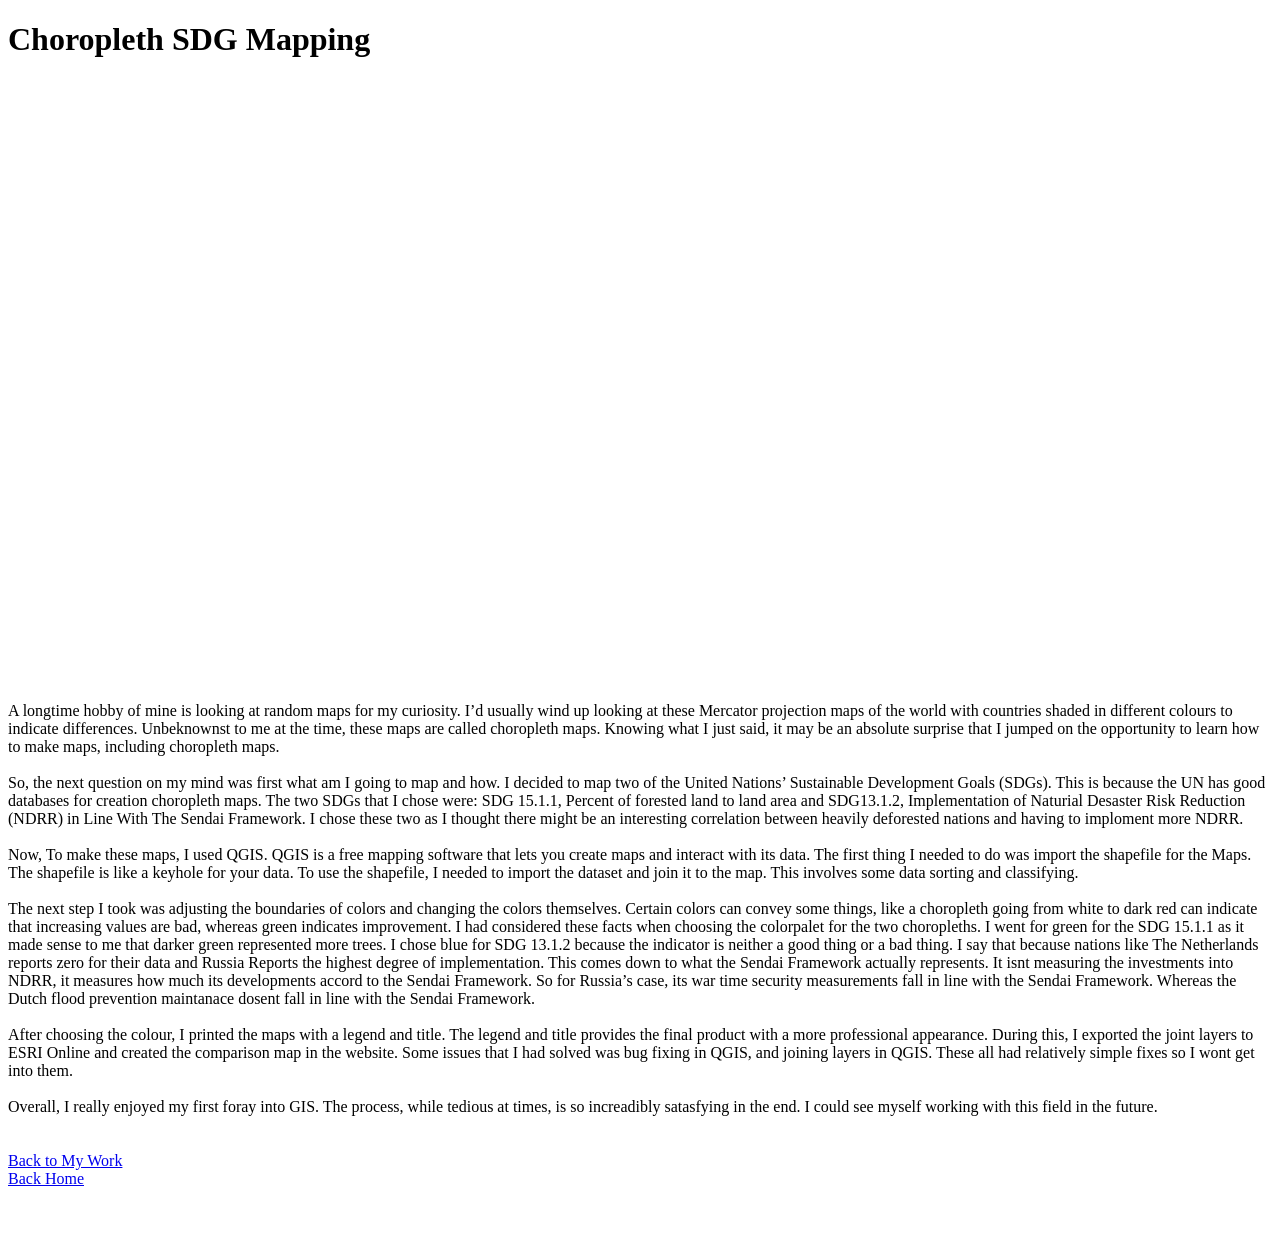
==== choropleth.html @ 1a0b2e68 "uploaded files had to change a lot of photos as the max commit is 50mb" ====
<!DOCTYPE html>
<html lang="en">
<head>
    <!-- This is The Assignment 1 Page -->
    <title>Choropleth</title>
	<meta charset="UTF-8">
    <meta name="viewport" content="width=device-width, initial-scale=1.0">
    <title>Embedded Esri Map</title>
</head>
<body>
    <h1>Choropleth SDG Mapping</h1> 
    
   <iframe width="100%" height="600" src="https://uni-utrecht.maps.arcgis.com/apps/Compare/index.html?appid=a9f9df6176b64f598833e2789c29b003" frameborder="0" allowfullscreen></iframe>
  <br><br>
A longtime hobby of mine is looking at random maps for my curiosity. I’d usually wind up looking at these Mercator projection maps of the world with countries shaded in different colours to indicate differences. Unbeknownst to me at the time, these maps are called choropleth maps. Knowing what I just said, it may be an absolute surprise that I jumped on the opportunity to learn how to make maps, including choropleth maps. 
<br><br>

So, the next question on my mind was first what am I going to map and how. I decided to map two of the United Nations’ Sustainable Development Goals (SDGs). This is because the UN has good databases for creation choropleth maps. The two SDGs that I chose were: SDG 15.1.1, Percent of forested land to land area and SDG13.1.2, Implementation of Naturial Desaster Risk Reduction (NDRR) in Line With The Sendai Framework. I chose these two as I thought there might be an interesting correlation between heavily deforested nations and having to imploment more NDRR.
<br><br>

Now, To make these maps, I used QGIS. QGIS is a free mapping software that lets you create maps and interact with its data. The first thing I needed to do was import the shapefile for the Maps. The shapefile is like a keyhole for your data. To use the shapefile, I needed to import the dataset and join it to the map. This involves some data sorting and classifying.
<br><br>

The next step I took was adjusting the boundaries of colors and changing the colors themselves. Certain colors can convey some things, like a choropleth going from white to dark red can indicate that increasing values are bad, whereas green indicates improvement. I had considered these facts when choosing the colorpalet for the two choropleths. I went for green for the SDG 15.1.1 as it made sense to me that darker green represented more trees. I chose blue for SDG 13.1.2 because the indicator is neither a good thing or a bad thing. I say that because nations like The Netherlands reports zero for their data and Russia Reports the highest degree of implementation. This comes down to what the Sendai Framework actually represents. It isnt measuring the investments into NDRR, it measures how much its developments accord to the Sendai Framework. So for Russia’s case, its war time security measurements fall in line with the Sendai Framework. Whereas the Dutch flood prevention maintanace dosent fall in line with the Sendai Framework.
<br><br>

After choosing the colour, I printed the maps with a legend and title. The legend and title provides the final product with a more professional appearance. During this, I exported the joint layers to ESRI Online and created the comparison map in the website. Some issues that I had solved was bug fixing in QGIS, and joining layers in QGIS. These all had relatively simple fixes so I wont get into them.
<br><br>

Overall, I really enjoyed my first foray into GIS. The process, while tedious at times, is so increadibly satasfying in the end. I could see myself working with this field in the future. 
<br><br><br>


  <!-- Directory back to home and my work -->
    <a href="index.html">Back to My Work</a>
    <br>
    <a href="intropage.html">Back Home</a>
<br><br><br><br>
</body>
</html>
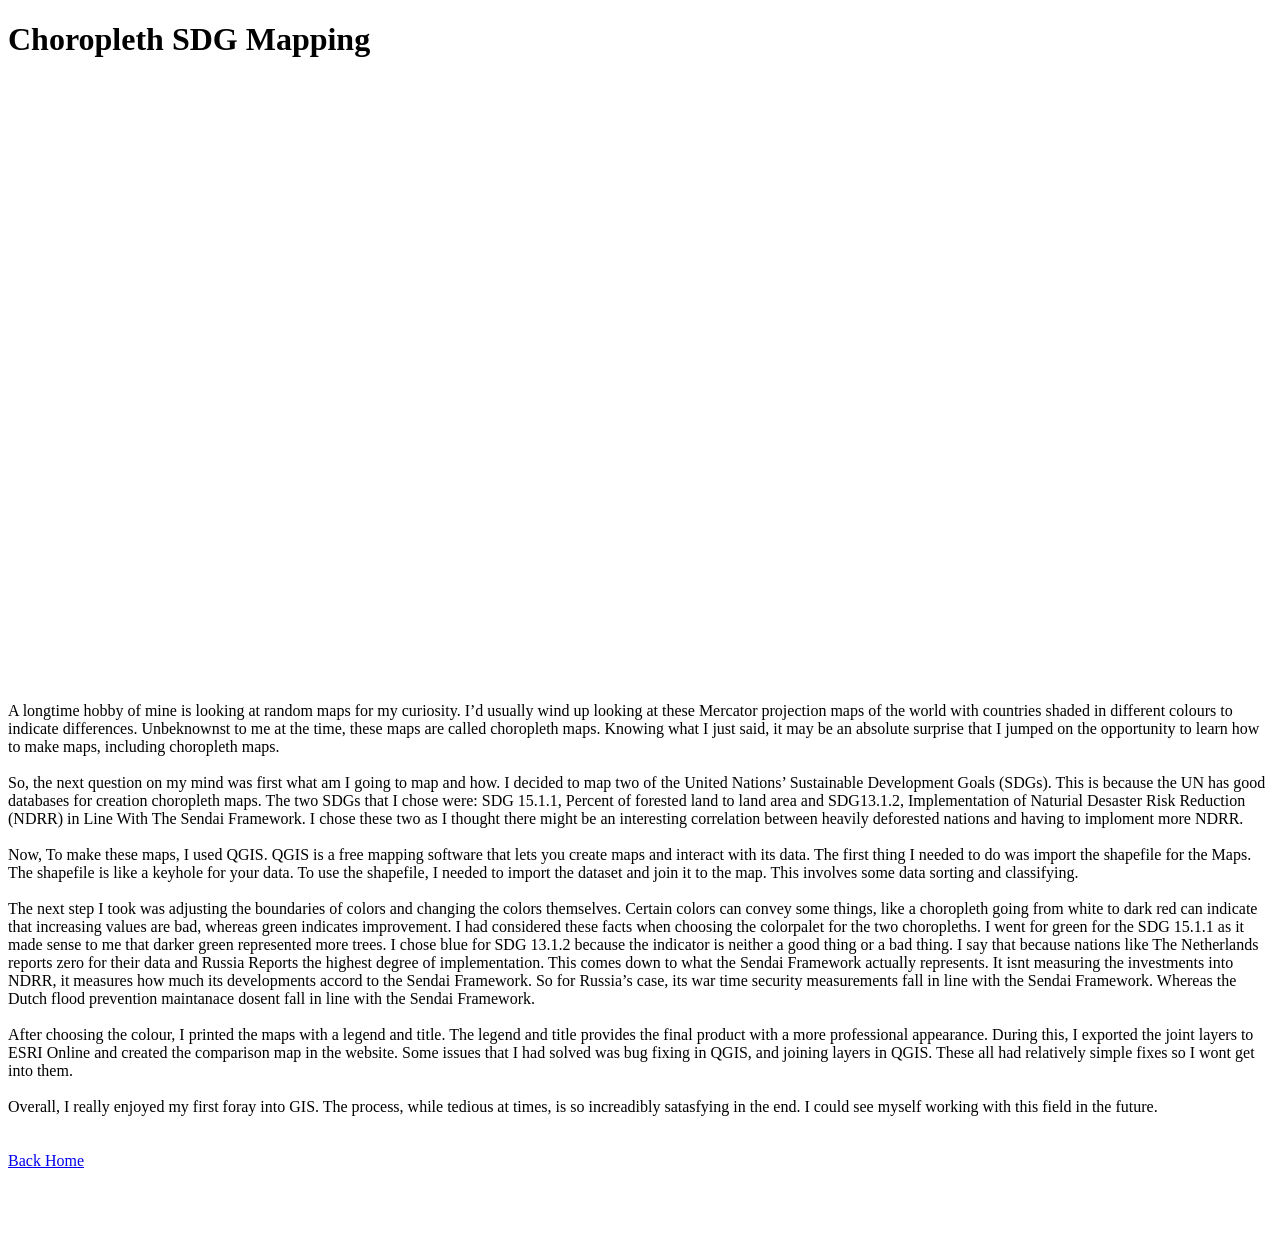
==== commit 9d69a95b: "fixed old routing" ====
--- a/choropleth.html
+++ b/choropleth.html
@@ -32,9 +32,9 @@
 
 
   <!-- Directory back to home and my work -->
-    <a href="index.html">Back to My Work</a>
+    <a href="index.html">Back Home</a>
     <br>
-    <a href="intropage.html">Back Home</a>
+   
 <br><br><br><br>
 </body>
-</html>+</html>
